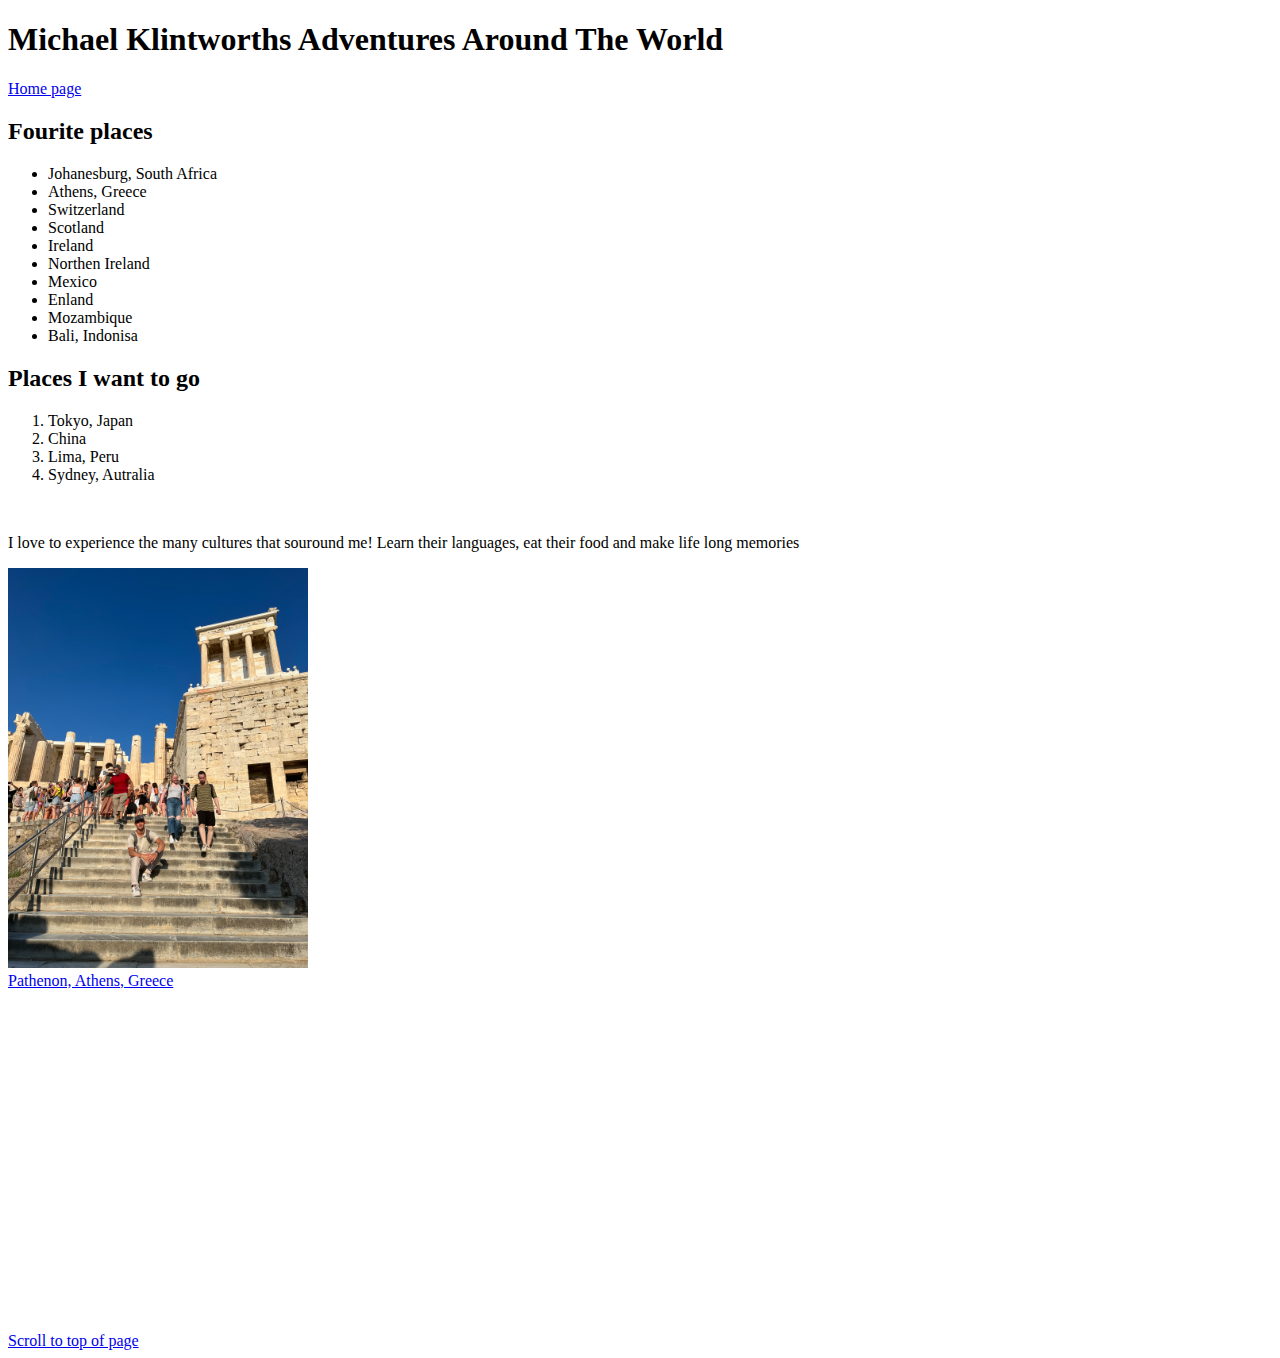
==== Scratch.html @ 1cdaccb0 "Add files via upload" ====
<!DOCTYPE html>
<html lang="en">
<head>
    <meta charset="UTF-8">
    <meta name="viewport" content="width=device-width, initial-scale=1.0">
    <title>MK's Adventures</title>
    <link rel="stylesheet" types="text/css" href="../css/Styles1.css">
</head>
<body>
    <H1 id = "top">Michael Klintworths Adventures Around The World</H1>
    <a href="index.html"> Home page</a>
    <H2> Fourite places</H2>
    <ul class="centered-list"> 
        <li>Johanesburg, South Africa</li>
        <LI class="emphasize">Athens, Greece</LI>
        <li>Switzerland</li>
        <li>Scotland</li>
        <li>Ireland</li>
        <li>Northen Ireland</li>
        <li>Mexico</li>
        <li>Enland</li>
        <li>Mozambique</li>
        <li class="emphasize">Bali, Indonisa</li>
    </ul>
    <h2> Places I want to go</h2>
    <ol class="centered-list">
        <li class="emphasize">Tokyo, Japan</li>
        <li>China</li>
        <li>Lima, Peru</li>
        <li>Sydney, Autralia</li>
    </ol>
    <br> 
    <p> I love to experience the many cultures that souround me! Learn their languages, eat their food and make life long memories</p>
    <img src="../assets/img/Athens.jpeg" alt="Parthanon, Athens" width = "300"> <br>
    <a href="https://en.wikipedia.org/wiki/Parthenon"> Pathenon, Athens, Greece</a>
    <br> <br> <br> <br> <br> <br> <br> <br> <br> <br> <br> <br> <br> <br> <br> <br> <br> <br> <br> <br>
    <a href="#top"> Scroll to top of page</a>


</body>
</html>
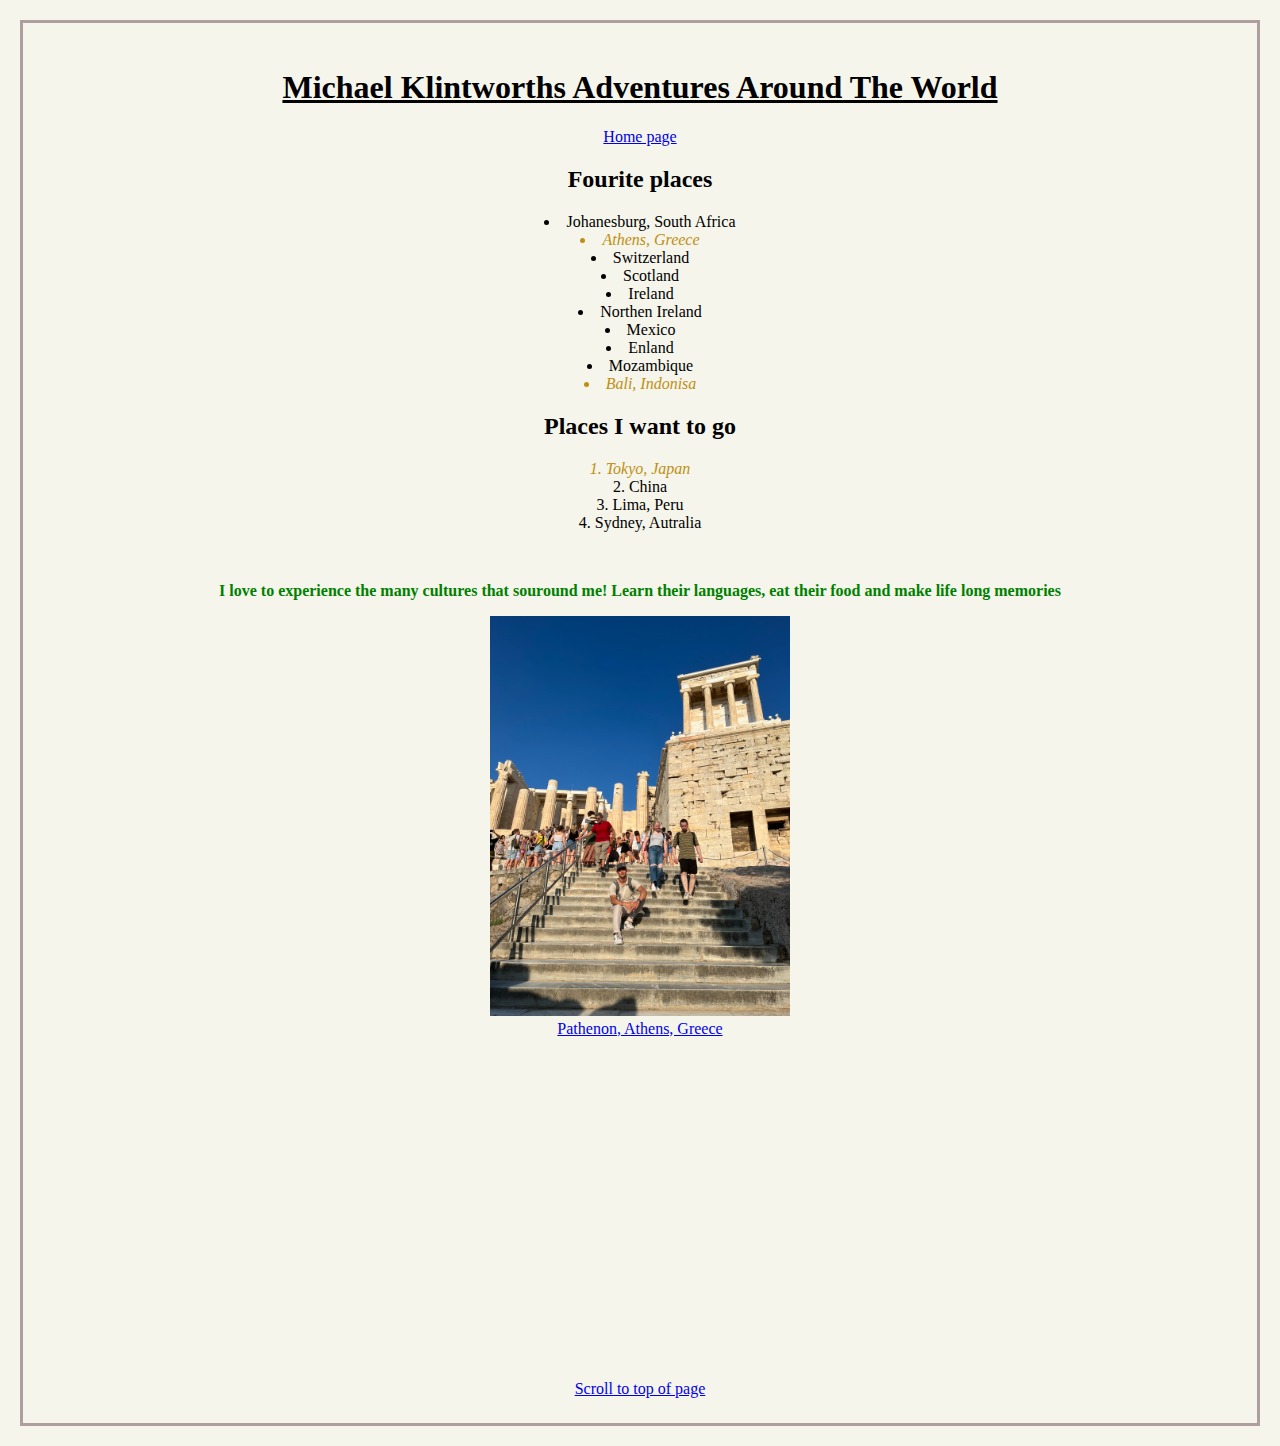
==== commit c7a3898f: "Update Scratch.html" ====
--- a/Scratch.html
+++ b/Scratch.html
@@ -4,7 +4,7 @@
     <meta charset="UTF-8">
     <meta name="viewport" content="width=device-width, initial-scale=1.0">
     <title>MK's Adventures</title>
-    <link rel="stylesheet" types="text/css" href="../css/Styles1.css">
+    <link rel="stylesheet" types="text/css" href="css/styles1.css">
 </head>
 <body>
     <H1 id = "top">Michael Klintworths Adventures Around The World</H1>
@@ -38,4 +38,4 @@
 
 
 </body>
-</html>+</html>
--- a/css/styles1.css
+++ b/css/styles1.css
@@ -0,0 +1,26 @@
+p{
+    font-weight:bold; color:green
+}
+
+#top{
+    text-decoration: underline;
+}
+
+.emphasize{
+ font-style: italic; color:rgb(192, 143, 18)
+}
+
+body{
+    background-color:#f5f5eb;
+    font-family:'Times New Roman', Times, serif;
+    text-align:center;
+    margin:20px;
+    border: 3px solid rgb(174, 158, 158);
+    padding:25px;
+}
+
+.centered-list{
+    text-align: center;
+    padding-left: 0;
+    list-style-position: inside;
+}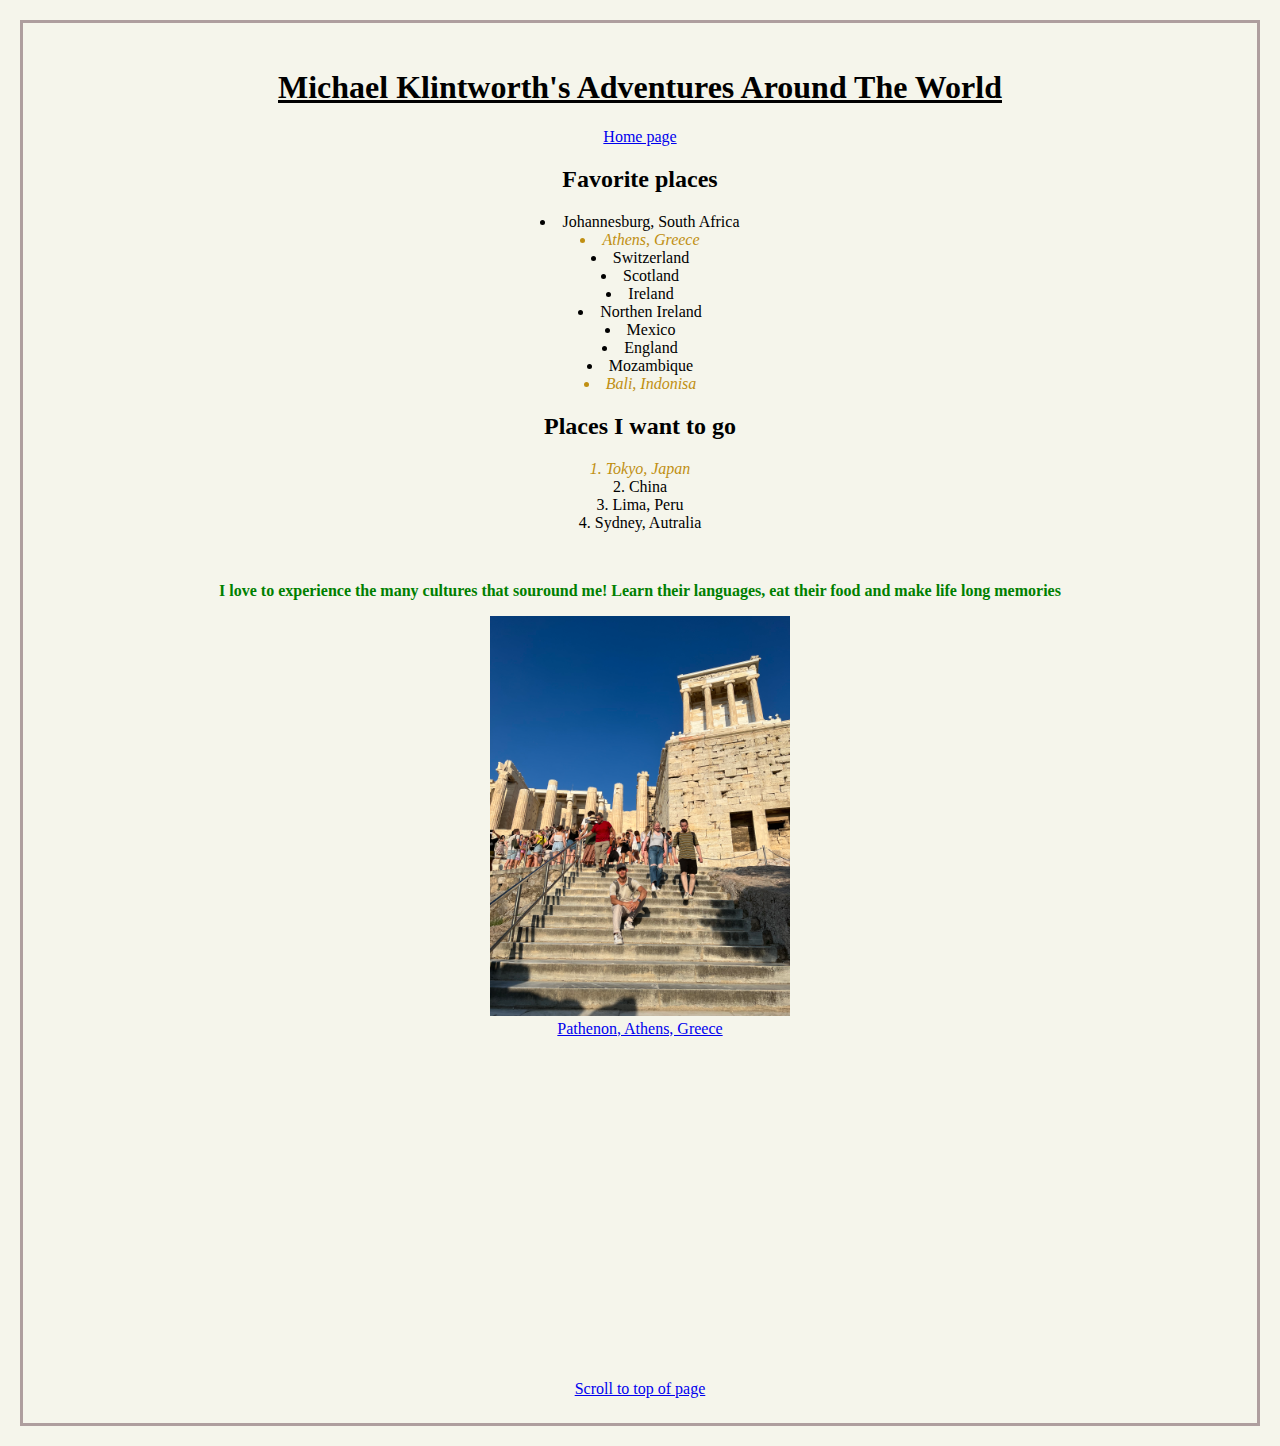
==== commit 486d95de: "Update Scratch.html" ====
--- a/Scratch.html
+++ b/Scratch.html
@@ -7,18 +7,18 @@
     <link rel="stylesheet" types="text/css" href="css/styles1.css">
 </head>
 <body>
-    <H1 id = "top">Michael Klintworths Adventures Around The World</H1>
+    <H1 id = "top">Michael Klintworth's Adventures Around The World</H1>
     <a href="index.html"> Home page</a>
-    <H2> Fourite places</H2>
+    <H2> Favorite places</H2>
     <ul class="centered-list"> 
-        <li>Johanesburg, South Africa</li>
+        <li>Johannesburg, South Africa</li>
         <LI class="emphasize">Athens, Greece</LI>
         <li>Switzerland</li>
         <li>Scotland</li>
         <li>Ireland</li>
         <li>Northen Ireland</li>
         <li>Mexico</li>
-        <li>Enland</li>
+        <li>England</li>
         <li>Mozambique</li>
         <li class="emphasize">Bali, Indonisa</li>
     </ul>
